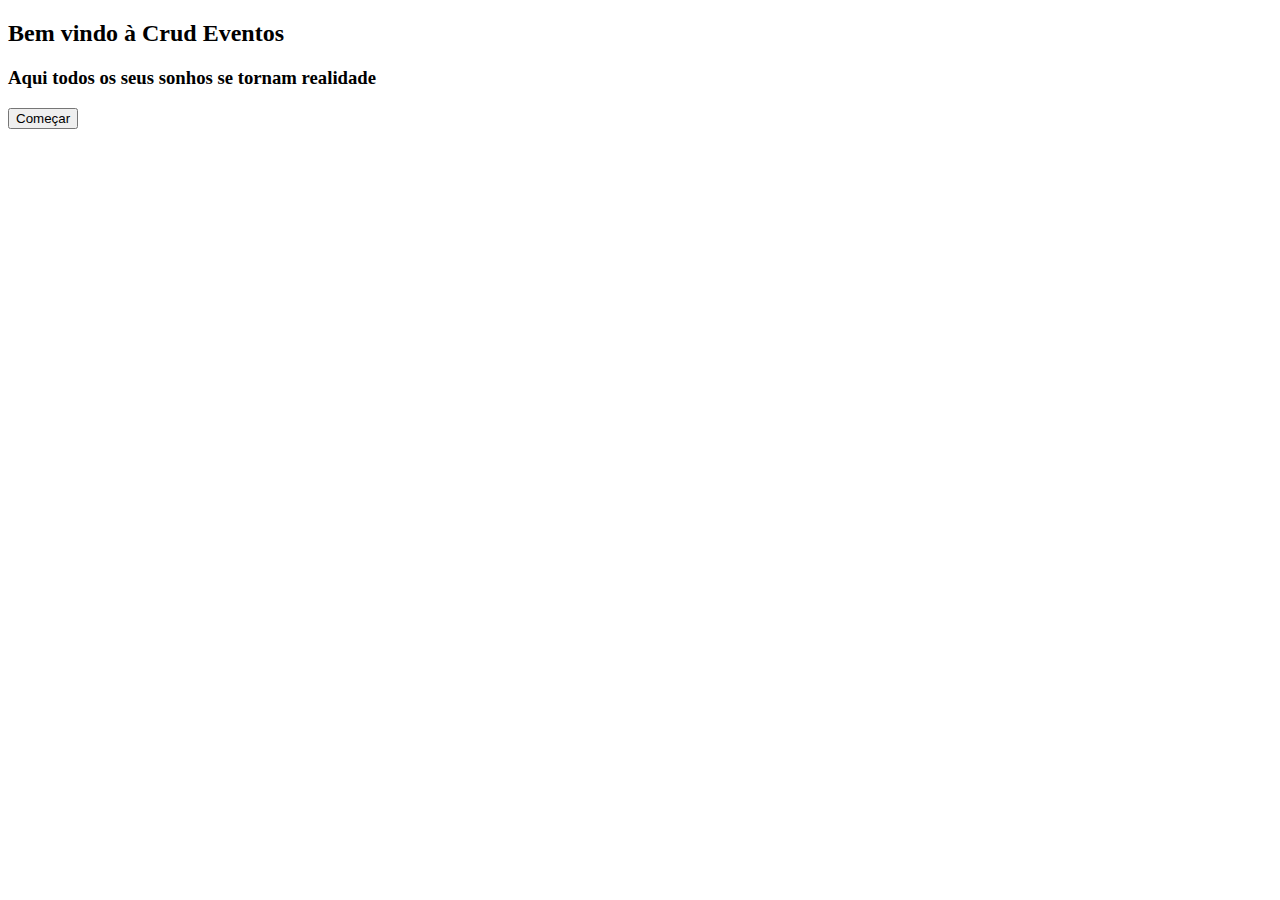
==== src/main/resources/templates/index.html @ fd75a93e "Initial commit" ====
<!DOCTYPE html>
<html>
	<head>
		<title>Crud Eventos</title>
		<meta charset="UTF-8">
		<meta name="viewport" content="width=device-width, initial-scale=1.0">
	</head>
	<body>
		<h2>Bem vindo à Crud Eventos</h2>
		<h3>Aqui todos os seus sonhos se tornam realidade</h3>
		<a href="evento"><button>Começar</button></a>
	</body>
</html>
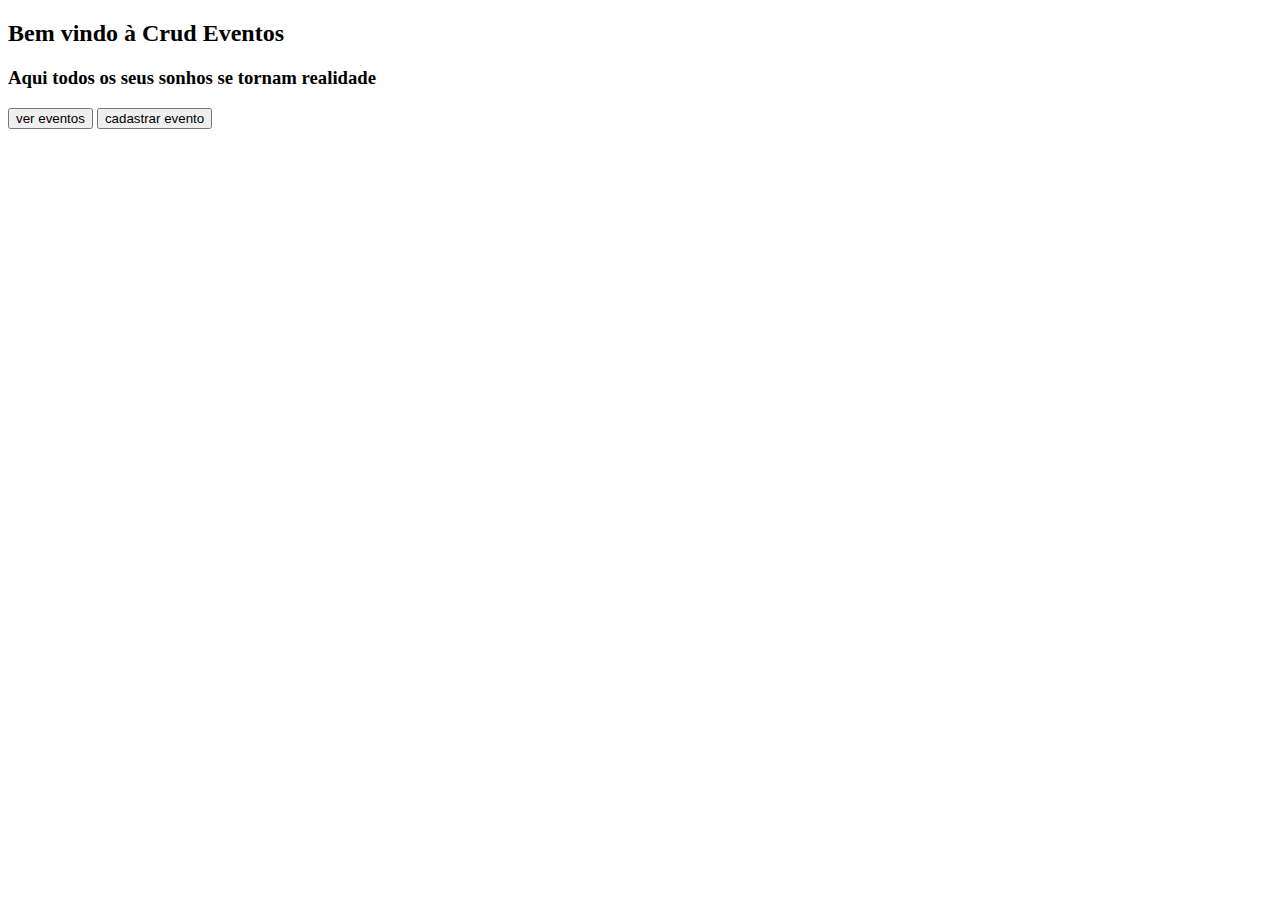
==== commit 64b6ffb6: "Event info page" ====
--- a/src/main/resources/templates/index.html
+++ b/src/main/resources/templates/index.html
@@ -8,6 +8,7 @@
 	<body>
 		<h2>Bem vindo à Crud Eventos</h2>
 		<h3>Aqui todos os seus sonhos se tornam realidade</h3>
-		<a href="evento"><button>Começar</button></a>
+		<a href="lista"><button>ver eventos</button></a>
+		<a href="cadastro"><button>cadastrar evento</button></a>
 	</body>
 </html>
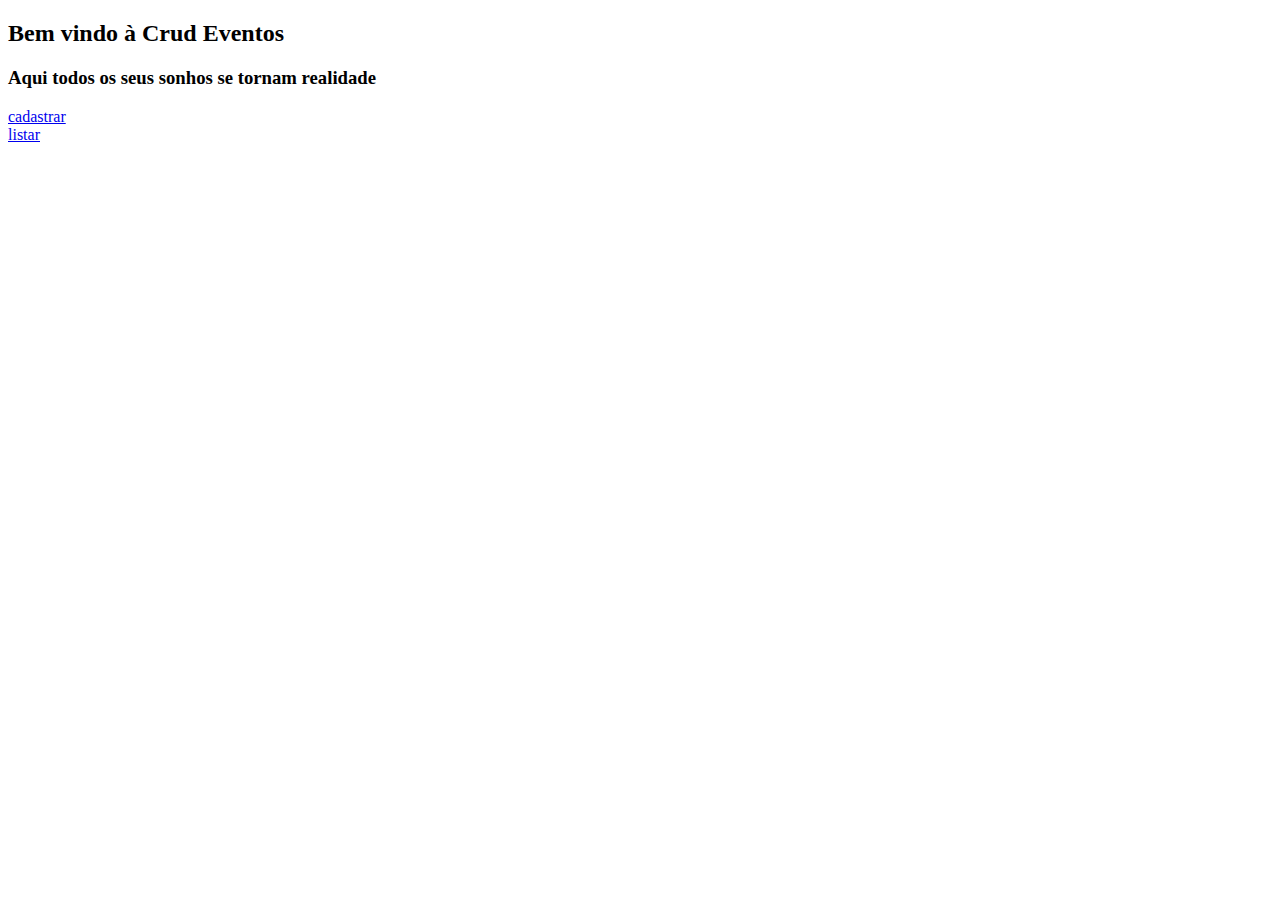
==== commit 19fa32cb: "Style" ====
--- a/src/main/resources/templates/index.html
+++ b/src/main/resources/templates/index.html
@@ -4,11 +4,16 @@
 		<title>Crud Eventos</title>
 		<meta charset="UTF-8">
 		<meta name="viewport" content="width=device-width, initial-scale=1.0">
+		<link rel="stylesheet" href="main.css">
 	</head>
 	<body>
-		<h2>Bem vindo à Crud Eventos</h2>
-		<h3>Aqui todos os seus sonhos se tornam realidade</h3>
-		<a href="lista"><button>ver eventos</button></a>
-		<a href="cadastro"><button>cadastrar evento</button></a>
+		<div class="center_nest">
+			<h2>Bem vindo à Crud Eventos</h2>
+			<h3>Aqui todos os seus sonhos se tornam realidade</h3>
+			<div class="btn_nest">
+				<a href="cadastro"><div class="btn">cadastrar</div></a>
+				<a href="lista"><div class="btn">listar</div></a>
+			</div>
+		</div>
 	</body>
 </html>
